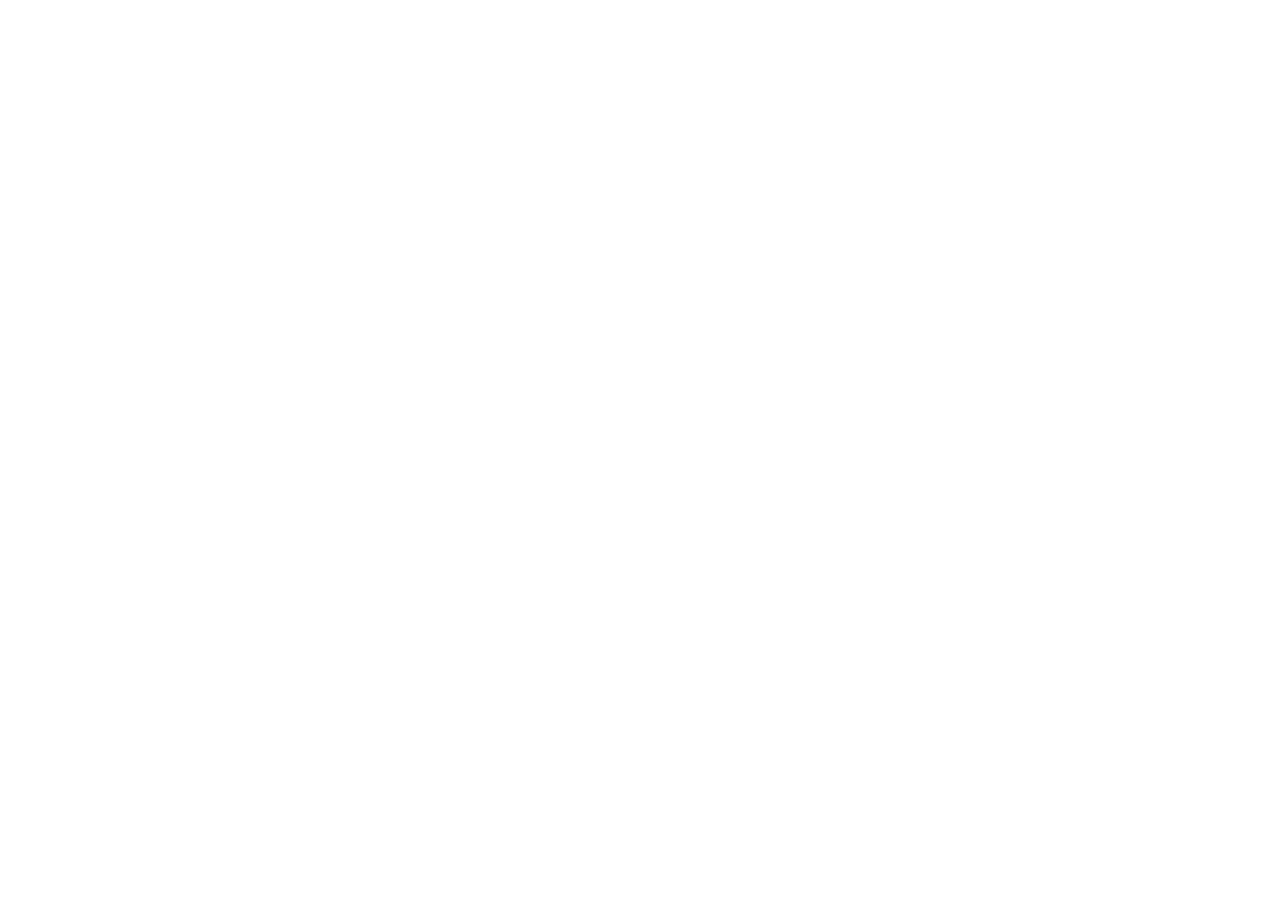
==== main.html @ 99e206b8 "Start Project Products" ====
<!DOCTYPE html>
<html lang="en">
<head>
  <meta charset="UTF-8">
  <meta name="viewport" content="width=device-width, initial-scale=1.0">
  <link rel="stylesheet" href="assets/Styles/main.css">
  <title>Products</title>
</head>
<body>
  <script src="assets/Scripts/main.js"></script>
</body>
</html>
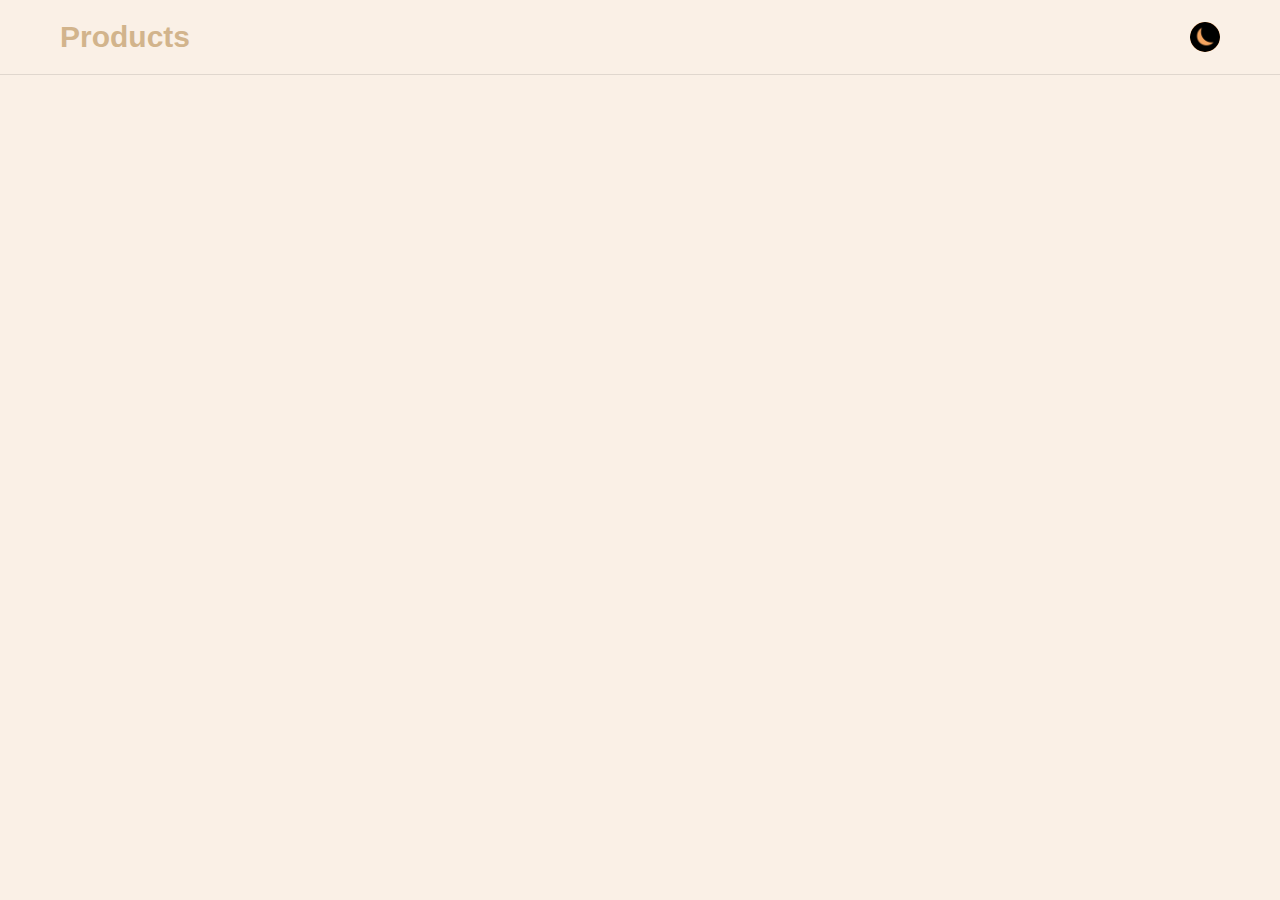
==== commit c72c3638: "Add:Header" ====
--- a/main.html
+++ b/main.html
@@ -7,6 +7,13 @@
   <title>Products</title>
 </head>
 <body>
+  <header>
+    <div class="container">
+      <a href="index.html">Products</a>
+      <img src="assets/Icons/dark.webp"id="toggle-theme" alt="Switch to Dark Mode Or Light Mode">
+    </div>
+  </header>
+  
   <script src="assets/Scripts/main.js"></script>
 </body>
 </html>--- a/assets/Styles/main.css
+++ b/assets/Styles/main.css
@@ -0,0 +1,70 @@
+* {
+  margin: 0;
+  padding: 0;
+  box-sizing: border-box;
+}
+:root {
+  --text-color: #d2b48c;
+  --btn-color: #f4a460;
+  --bg-color: #faf0e6;
+}
+body {
+  font-family: Arial, Helvetica, sans-serif;
+  background-color: var(--bg-color);
+}
+.dark-theme {
+  --text-color: #d5914c;
+  --btn-color: #a0522d;
+  --bg-color: #3d2705;
+}
+section {
+  padding: 20px 0;
+  text-align: center;
+}
+.container {
+  padding: 0 15px;
+  margin: auto;
+}
+@media (min-width: 768px) {
+  .container {
+    width: 750px;
+  }
+}
+@media (min-width: 992px) {
+  .container {
+    width: 970px;
+  }
+}
+@media (min-width: 1200px) {
+  .container {
+    width: 1190px;
+  }
+}
+a {
+  text-decoration: none;
+}
+li {
+  list-style: none;
+}
+img {
+  max-width: 100%;
+  border-radius: 50%;
+}
+header {
+  padding: 20px 0;
+  border-bottom: 1px solid rgb(0 0 0 /0.1);
+}
+header .container {
+  display: flex;
+  align-items: center;
+  justify-content: space-between;
+}
+header a {
+  font-size: 30px;
+  font-weight: bold;
+  color: var(--text-color);
+}
+header img {
+  width: 30px;
+  background-color: var(--btn-color);
+}